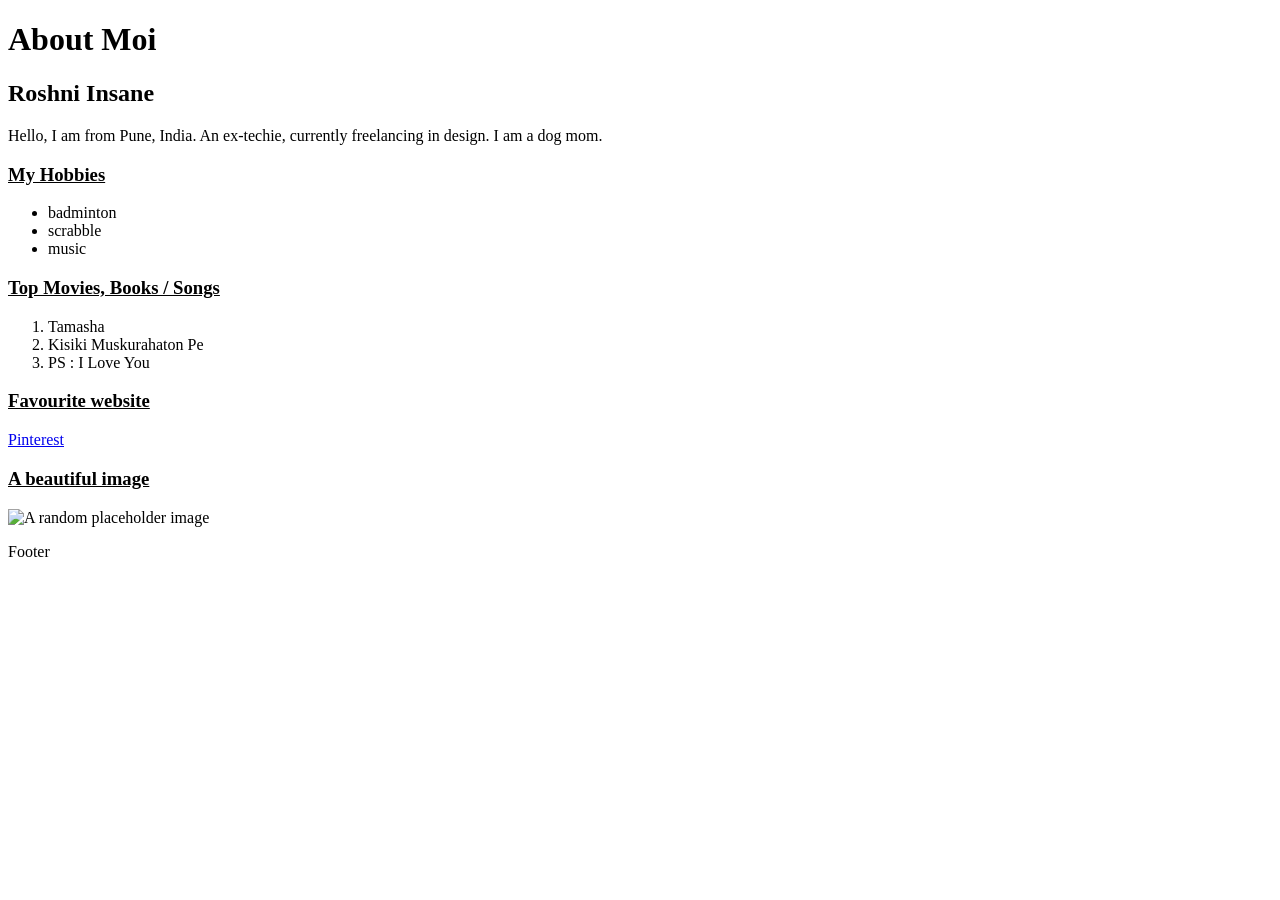
==== About me/about_me.html @ 096961f0 "Create about_me.html Insanity added. Also moi" ====
<!DOCTYPE html>

<html>
<body>

<header> 

<h1>About Moi </h1>

</header>

<main>

<section>

<h2> Roshni Insane </h2>

</section>

<section>

<p> Hello, I am from Pune, India. An ex-techie, currently freelancing in design. I am a dog mom. </p>

</section>

<section>
<h3> <ins>My Hobbies</ins> </h3>

<ul>
<li> badminton </li>
<li> scrabble </li>
<li> music </li>
</ul>

</section>

<section>

<h3> <ins>Top Movies, Books / Songs</ins> </h3>

<ol>
<li> Tamasha </li>
<li> Kisiki Muskurahaton Pe </li>
<li> PS : I Love You </li>
</ol>

</section>

<section>

<h3> <ins>Favourite website </ins> </h3>

<p>
<a href ="https://pinterest.com">Pinterest </a>
</p>

</section>

<section>

<h3> <ins>A beautiful image </ins> </h3>

   <img src="https://images.pexels.com/photos/35333085/pexels-photo-35333085.jpeg"
      alt="A random placeholder image"
      width="320"
      height="480"
    />

</section>

<footer>
      <p>Footer</p>
</footer>

</body>
</html>
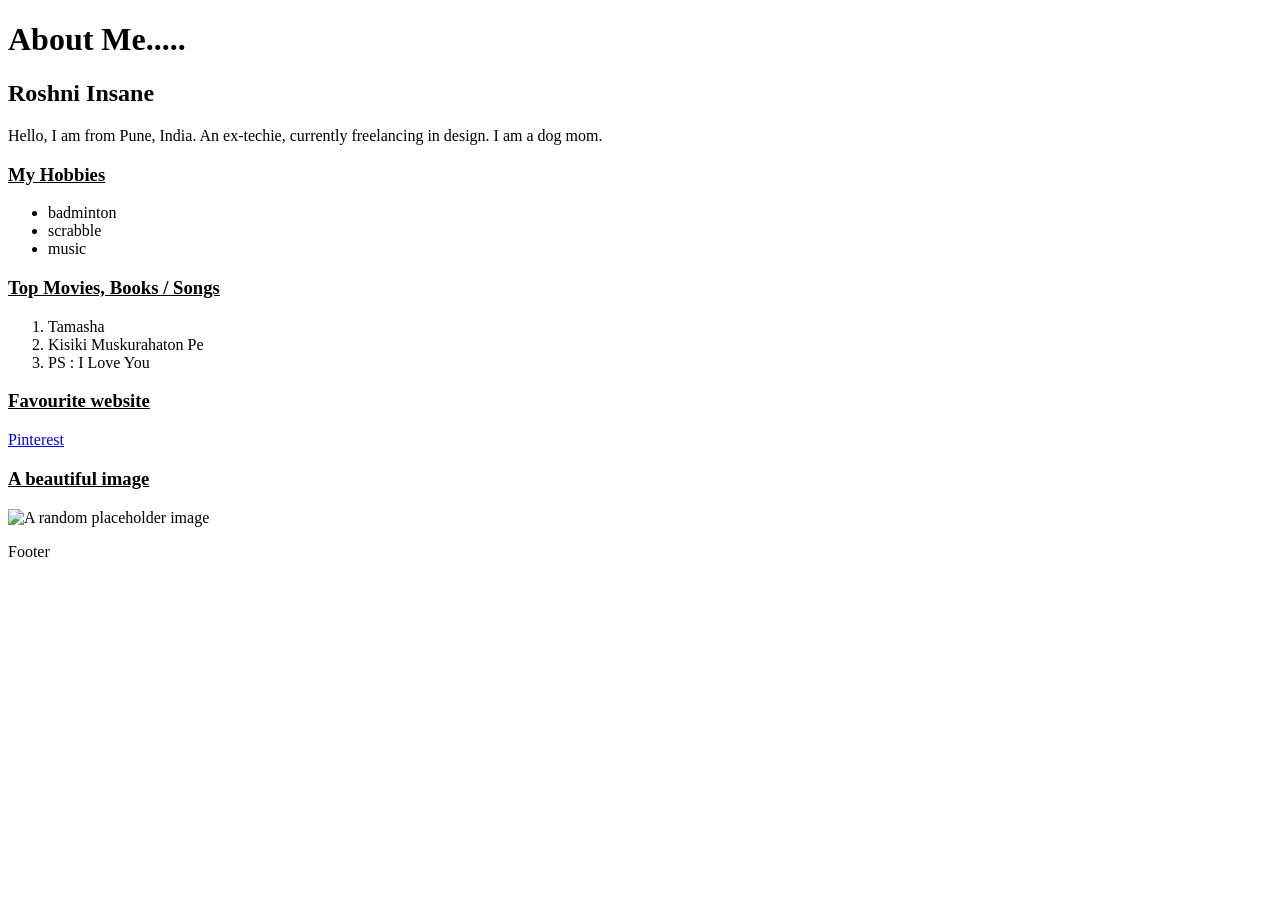
==== commit 68673740: "Update about_me.html moi to me" ====
--- a/About me/about_me.html
+++ b/About me/about_me.html
@@ -5,7 +5,7 @@
 
 <header> 
 
-<h1>About Moi </h1>
+<h1>About Me..... </h1>
 
 </header>
 
